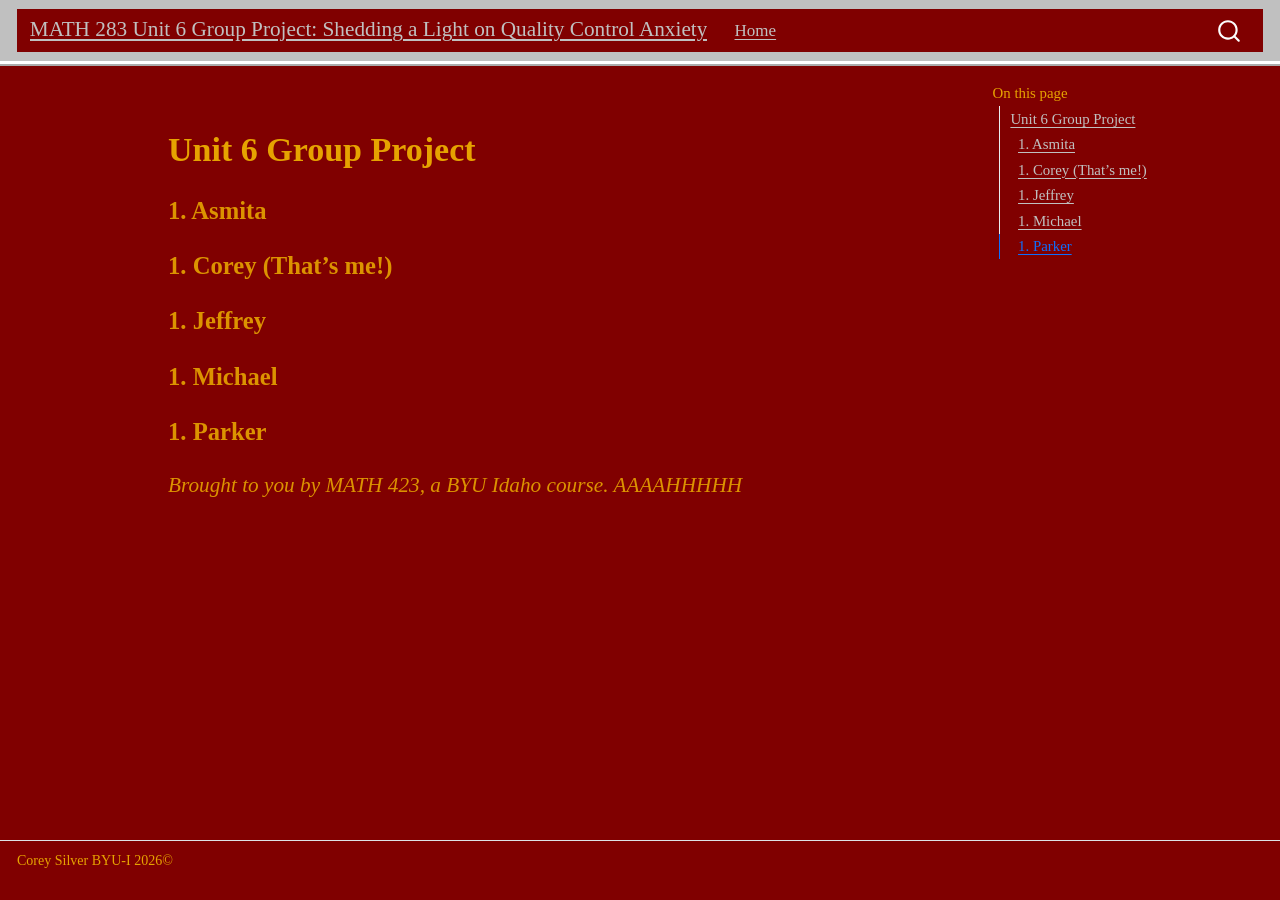
==== docs/index.html @ fa8b7034 "ready to transfer over jupyter stuff." ====
<!DOCTYPE html>
<html xmlns="http://www.w3.org/1999/xhtml" lang="en" xml:lang="en"><head>

<meta charset="utf-8">
<meta name="generator" content="quarto-1.9.38">

<meta name="viewport" content="width=device-width, initial-scale=1.0, user-scalable=yes">


<title>MATH 283 Unit 6 Group Project: Shedding a Light on Quality Control Anxiety</title>
<style>
/* Default styles provided by pandoc.
** See https://pandoc.org/MANUAL.html#variables-for-html for config info.
*/
code{white-space: pre-wrap;}
span.smallcaps{font-variant: small-caps;}
div.columns{display: flex; gap: min(4vw, 1.5em);}
div.column{flex: auto; overflow-x: auto;}
div.hanging-indent{margin-left: 1.5em; text-indent: -1.5em;}
ul.task-list{list-style: none;}
ul.task-list li input[type="checkbox"] {
  width: 0.8em;
  margin: 0 0.8em 0.2em -1em; /* quarto-specific, see https://github.com/quarto-dev/quarto-cli/issues/4556 */ 
  vertical-align: middle;
}
</style>


<script src="site_libs/quarto-nav/quarto-nav.js"></script>
<script src="site_libs/quarto-nav/headroom.min.js"></script>
<script src="site_libs/clipboard/clipboard.min.js"></script>
<script src="site_libs/quarto-search/autocomplete.umd.js"></script>
<script src="site_libs/quarto-search/fuse.min.js"></script>
<script src="site_libs/quarto-search/quarto-search.js"></script>
<meta name="quarto:offset" content="./">
<script src="site_libs/quarto-html/quarto.js" type="module"></script>
<script src="site_libs/quarto-html/tabsets/tabsets.js" type="module"></script>
<script src="site_libs/quarto-html/popper.min.js"></script>
<script src="site_libs/quarto-html/tippy.umd.min.js"></script>
<script src="site_libs/quarto-html/anchor.min.js"></script>
<link href="site_libs/quarto-html/tippy.css" rel="stylesheet">
<link href="site_libs/quarto-html/quarto-syntax-highlighting-15634bcf2e68342d4ad2dfa704d543f6.css" rel="stylesheet" id="quarto-text-highlighting-styles">
<script src="site_libs/bootstrap/bootstrap.min.js"></script>
<link href="site_libs/bootstrap/bootstrap-icons.css" rel="stylesheet">
<link href="site_libs/bootstrap/bootstrap-4bb89bd6bc671cd901110c81eeb34d81.min.css" rel="stylesheet" append-hash="true" id="quarto-bootstrap" data-mode="light">
<script id="quarto-search-options" type="application/json">{
  "location": "navbar",
  "copy-button": false,
  "collapse-after": 3,
  "panel-placement": "end",
  "type": "overlay",
  "limit": 50,
  "keyboard-shortcut": [
    "f",
    "/",
    "s"
  ],
  "show-item-context": false,
  "language": {
    "search-no-results-text": "No results",
    "search-matching-documents-text": "matching documents",
    "search-copy-link-title": "Copy link to search",
    "search-hide-matches-text": "Hide additional matches",
    "search-more-match-text": "more match in this document",
    "search-more-matches-text": "more matches in this document",
    "search-clear-button-title": "Clear",
    "search-text-placeholder": "",
    "search-detached-cancel-button-title": "Cancel",
    "search-submit-button-title": "Submit",
    "search-label": "Search"
  }
}</script>


<link rel="stylesheet" href="styles.css">
</head>

<body class="nav-fixed quarto-light">

<div id="quarto-search-results"></div>
  <header id="quarto-header" class="headroom fixed-top">
    <nav class="navbar navbar-expand-lg " data-bs-theme="dark">
      <div class="navbar-container container-fluid">
      <div class="navbar-brand-container mx-auto">
    <a class="navbar-brand" href="./index.html">
    <span class="navbar-title">MATH 283 Unit 6 Group Project: Shedding a Light on Quality Control Anxiety</span>
    </a>
  </div>
            <div id="quarto-search" class="" title="Search"></div>
          <button class="navbar-toggler" type="button" data-bs-toggle="collapse" data-bs-target="#navbarCollapse" aria-controls="navbarCollapse" role="menu" aria-expanded="false" aria-label="Toggle navigation" onclick="if (window.quartoToggleHeadroom) { window.quartoToggleHeadroom(); }">
  <span class="navbar-toggler-icon"></span>
</button>
          <div class="collapse navbar-collapse" id="navbarCollapse">
            <ul class="navbar-nav navbar-nav-scroll me-auto">
  <li class="nav-item">
    <a class="nav-link active" href="./index.html" aria-current="page"> 
<span class="menu-text">Home</span></a>
  </li>  
</ul>
          </div> <!-- /navcollapse -->
            <div class="quarto-navbar-tools">
</div>
      </div> <!-- /container-fluid -->
    </nav>
</header>
<!-- content -->
<div id="quarto-content" class="quarto-container page-columns page-rows-contents page-layout-article page-navbar">
<!-- sidebar -->
<!-- margin-sidebar -->
    <div id="quarto-margin-sidebar" class="sidebar margin-sidebar">
        <nav id="TOC" role="doc-toc" class="toc-active">
    <h2 id="toc-title">On this page</h2>
   
  <ul>
  <li><a href="#unit-6-group-project" id="toc-unit-6-group-project" class="nav-link active" data-scroll-target="#unit-6-group-project">Unit 6 Group Project</a>
  <ul class="collapse">
  <li><a href="#asmita" id="toc-asmita" class="nav-link" data-scroll-target="#asmita">1. Asmita</a></li>
  <li><a href="#corey-thats-me" id="toc-corey-thats-me" class="nav-link" data-scroll-target="#corey-thats-me">1. Corey (That’s me!)</a></li>
  <li><a href="#jeffrey" id="toc-jeffrey" class="nav-link" data-scroll-target="#jeffrey">1. Jeffrey</a></li>
  <li><a href="#michael" id="toc-michael" class="nav-link" data-scroll-target="#michael">1. Michael</a></li>
  <li><a href="#parker" id="toc-parker" class="nav-link" data-scroll-target="#parker">1. Parker</a></li>
  </ul></li>
  </ul>
</nav>
    </div>
<!-- main -->
<main class="content" id="quarto-document-content"><header id="title-block-header" class="quarto-title-block"></header>




<section id="unit-6-group-project" class="level1">
<h1>Unit 6 Group Project</h1>
<section id="asmita" class="level3">
<h3 class="anchored" data-anchor-id="asmita">1. Asmita</h3>
</section>
<section id="corey-thats-me" class="level3">
<h3 class="anchored" data-anchor-id="corey-thats-me">1. Corey (That’s me!)</h3>
</section>
<section id="jeffrey" class="level3">
<h3 class="anchored" data-anchor-id="jeffrey">1. Jeffrey</h3>
</section>
<section id="michael" class="level3">
<h3 class="anchored" data-anchor-id="michael">1. Michael</h3>
</section>
<section id="parker" class="level3">
<h3 class="anchored" data-anchor-id="parker">1. Parker</h3>
<section id="brought-to-you-by-math-423-a-byu-idaho-course.-aaaahhhhh" class="level4">
<h4 class="anchored" data-anchor-id="brought-to-you-by-math-423-a-byu-idaho-course.-aaaahhhhh"><em>Brought to you by MATH 423, a BYU Idaho course. AAAAHHHHH</em></h4>


</section>
</section>
</section>

</main> <!-- /main -->
<script id="quarto-html-after-body" type="application/javascript">
  window.document.addEventListener("DOMContentLoaded", function (event) {
    const icon = "";
    const anchorJS = new window.AnchorJS();
    anchorJS.options = {
      placement: 'right',
      icon: icon
    };
    anchorJS.add('.anchored');
    const isCodeAnnotation = (el) => {
      for (const clz of el.classList) {
        if (clz.startsWith('code-annotation-')) {                     
          return true;
        }
      }
      return false;
    }
    const onCopySuccess = function(e) {
      // button target
      const button = e.trigger;
      // don't keep focus
      button.blur();
      // flash "checked"
      button.classList.add('code-copy-button-checked');
      var currentTitle = button.getAttribute("title");
      button.setAttribute("title", "Copied!");
      let tooltip;
      if (window.bootstrap) {
        button.setAttribute("data-bs-toggle", "tooltip");
        button.setAttribute("data-bs-placement", "left");
        button.setAttribute("data-bs-title", "Copied!");
        tooltip = new bootstrap.Tooltip(button, 
          { trigger: "manual", 
            customClass: "code-copy-button-tooltip",
            offset: [0, -8]});
        tooltip.show();    
      }
      setTimeout(function() {
        if (tooltip) {
          tooltip.hide();
          button.removeAttribute("data-bs-title");
          button.removeAttribute("data-bs-toggle");
          button.removeAttribute("data-bs-placement");
        }
        button.setAttribute("title", currentTitle);
        button.classList.remove('code-copy-button-checked');
      }, 1000);
      // clear code selection
      e.clearSelection();
    }
    const getTextToCopy = function(trigger) {
      const outerScaffold = trigger.parentElement.cloneNode(true);
      const codeEl = outerScaffold.querySelector('code');
      for (const childEl of codeEl.children) {
        if (isCodeAnnotation(childEl)) {
          childEl.remove();
        }
      }
      return codeEl.innerText;
    }
    const clipboard = new window.ClipboardJS('.code-copy-button:not([data-in-quarto-modal])', {
      text: getTextToCopy
    });
    clipboard.on('success', onCopySuccess);
    if (window.document.getElementById('quarto-embedded-source-code-modal')) {
      const clipboardModal = new window.ClipboardJS('.code-copy-button[data-in-quarto-modal]', {
        text: getTextToCopy,
        container: window.document.getElementById('quarto-embedded-source-code-modal')
      });
      clipboardModal.on('success', onCopySuccess);
    }
      var localhostRegex = new RegExp(/^(?:http|https):\/\/localhost\:?[0-9]*\//);
      var mailtoRegex = new RegExp(/^mailto:/);
        var filterRegex = new RegExp('/' + window.location.host + '/');
      var isInternal = (href) => {
          return filterRegex.test(href) || localhostRegex.test(href) || mailtoRegex.test(href);
      }
      // Inspect non-navigation links and adorn them if external
     var links = window.document.querySelectorAll('a[href]:not(.nav-link):not(.navbar-brand):not(.toc-action):not(.sidebar-link):not(.sidebar-item-toggle):not(.pagination-link):not(.no-external):not([aria-hidden]):not(.dropdown-item):not(.quarto-navigation-tool):not(.about-link)');
      for (var i=0; i<links.length; i++) {
        const link = links[i];
        if (!isInternal(link.href)) {
          // undo the damage that might have been done by quarto-nav.js in the case of
          // links that we want to consider external
          if (link.dataset.originalHref !== undefined) {
            link.href = link.dataset.originalHref;
          }
        }
      }
    function tippyHover(el, contentFn, onTriggerFn, onUntriggerFn) {
      const config = {
        allowHTML: true,
        maxWidth: 500,
        delay: 100,
        arrow: false,
        appendTo: function(el) {
            return el.parentElement;
        },
        interactive: true,
        interactiveBorder: 10,
        theme: 'quarto',
        placement: 'bottom-start',
      };
      if (contentFn) {
        config.content = contentFn;
      }
      if (onTriggerFn) {
        config.onTrigger = onTriggerFn;
      }
      if (onUntriggerFn) {
        config.onUntrigger = onUntriggerFn;
      }
      window.tippy(el, config); 
    }
    const noterefs = window.document.querySelectorAll('a[role="doc-noteref"]');
    for (var i=0; i<noterefs.length; i++) {
      const ref = noterefs[i];
      tippyHover(ref, function() {
        // use id or data attribute instead here
        let href = ref.getAttribute('data-footnote-href') || ref.getAttribute('href');
        try { href = new URL(href).hash; } catch {}
        const id = href.replace(/^#\/?/, "");
        const note = window.document.getElementById(id);
        if (note) {
          return note.innerHTML;
        } else {
          return "";
        }
      });
    }
    const xrefs = window.document.querySelectorAll('a.quarto-xref');
    const processXRef = (id, note) => {
      // Strip column container classes
      const stripColumnClz = (el) => {
        el.classList.remove("page-full", "page-columns");
        if (el.children) {
          for (const child of el.children) {
            stripColumnClz(child);
          }
        }
      }
      stripColumnClz(note)
      if (id === null || id.startsWith('sec-')) {
        // Special case sections, only their first couple elements
        const container = document.createElement("div");
        if (note.children && note.children.length > 2) {
          container.appendChild(note.children[0].cloneNode(true));
          for (let i = 1; i < note.children.length; i++) {
            const child = note.children[i];
            if (child.tagName === "P" && child.innerText === "") {
              continue;
            } else {
              container.appendChild(child.cloneNode(true));
              break;
            }
          }
          if (window.Quarto?.typesetMath) {
            window.Quarto.typesetMath(container);
          }
          return container.innerHTML
        } else {
          if (window.Quarto?.typesetMath) {
            window.Quarto.typesetMath(note);
          }
          return note.innerHTML;
        }
      } else {
        // Remove any anchor links if they are present
        const anchorLink = note.querySelector('a.anchorjs-link');
        if (anchorLink) {
          anchorLink.remove();
        }
        if (window.Quarto?.typesetMath) {
          window.Quarto.typesetMath(note);
        }
        if (note.classList.contains("callout")) {
          return note.outerHTML;
        } else {
          return note.innerHTML;
        }
      }
    }
    for (var i=0; i<xrefs.length; i++) {
      const xref = xrefs[i];
      tippyHover(xref, undefined, function(instance) {
        instance.disable();
        let url = xref.getAttribute('href');
        let hash = undefined; 
        if (url.startsWith('#')) {
          hash = url;
        } else {
          try { hash = new URL(url).hash; } catch {}
        }
        if (hash) {
          const id = hash.replace(/^#\/?/, "");
          const note = window.document.getElementById(id);
          if (note !== null) {
            try {
              const html = processXRef(id, note.cloneNode(true));
              instance.setContent(html);
            } finally {
              instance.enable();
              instance.show();
            }
          } else {
            // See if we can fetch this
            fetch(url.split('#')[0])
            .then(res => res.text())
            .then(html => {
              const parser = new DOMParser();
              const htmlDoc = parser.parseFromString(html, "text/html");
              const note = htmlDoc.getElementById(id);
              if (note !== null) {
                const html = processXRef(id, note);
                instance.setContent(html);
              } 
            }).finally(() => {
              instance.enable();
              instance.show();
            });
          }
        } else {
          // See if we can fetch a full url (with no hash to target)
          // This is a special case and we should probably do some content thinning / targeting
          fetch(url)
          .then(res => res.text())
          .then(html => {
            const parser = new DOMParser();
            const htmlDoc = parser.parseFromString(html, "text/html");
            const note = htmlDoc.querySelector('main.content');
            if (note !== null) {
              // This should only happen for chapter cross references
              // (since there is no id in the URL)
              // remove the first header
              if (note.children.length > 0 && note.children[0].tagName === "HEADER") {
                note.children[0].remove();
              }
              const html = processXRef(null, note);
              instance.setContent(html);
            } 
          }).finally(() => {
            instance.enable();
            instance.show();
          });
        }
      }, function(instance) {
      });
    }
        let selectedAnnoteEl;
        const selectorForAnnotation = ( cell, annotation) => {
          let cellAttr = 'data-code-cell="' + cell + '"';
          let lineAttr = 'data-code-annotation="' +  annotation + '"';
          const selector = 'span[' + cellAttr + '][' + lineAttr + ']';
          return selector;
        }
        const selectCodeLines = (annoteEl) => {
          const doc = window.document;
          const targetCell = annoteEl.getAttribute("data-target-cell");
          const targetAnnotation = annoteEl.getAttribute("data-target-annotation");
          const annoteSpan = window.document.querySelector(selectorForAnnotation(targetCell, targetAnnotation));
          const lines = annoteSpan.getAttribute("data-code-lines").split(",");
          const lineIds = lines.map((line) => {
            return targetCell + "-" + line;
          })
          let top = null;
          let height = null;
          let parent = null;
          if (lineIds.length > 0) {
              //compute the position of the single el (top and bottom and make a div)
              const el = window.document.getElementById(lineIds[0]);
              top = el.offsetTop;
              height = el.offsetHeight;
              parent = el.parentElement.parentElement;
            if (lineIds.length > 1) {
              const lastEl = window.document.getElementById(lineIds[lineIds.length - 1]);
              const bottom = lastEl.offsetTop + lastEl.offsetHeight;
              height = bottom - top;
            }
            if (top !== null && height !== null && parent !== null) {
              // cook up a div (if necessary) and position it 
              let div = window.document.getElementById("code-annotation-line-highlight");
              if (div === null) {
                div = window.document.createElement("div");
                div.setAttribute("id", "code-annotation-line-highlight");
                div.style.position = 'absolute';
                parent.appendChild(div);
              }
              div.style.top = top - 2 + "px";
              div.style.height = height + 4 + "px";
              div.style.left = 0;
              let gutterDiv = window.document.getElementById("code-annotation-line-highlight-gutter");
              if (gutterDiv === null) {
                gutterDiv = window.document.createElement("div");
                gutterDiv.setAttribute("id", "code-annotation-line-highlight-gutter");
                gutterDiv.style.position = 'absolute';
                const codeCell = window.document.getElementById(targetCell);
                const gutter = codeCell.querySelector('.code-annotation-gutter');
                gutter.appendChild(gutterDiv);
              }
              gutterDiv.style.top = top - 2 + "px";
              gutterDiv.style.height = height + 4 + "px";
            }
            selectedAnnoteEl = annoteEl;
          }
        };
        const unselectCodeLines = () => {
          const elementsIds = ["code-annotation-line-highlight", "code-annotation-line-highlight-gutter"];
          elementsIds.forEach((elId) => {
            const div = window.document.getElementById(elId);
            if (div) {
              div.remove();
            }
          });
          selectedAnnoteEl = undefined;
        };
          // Handle positioning of the toggle
      window.addEventListener(
        "resize",
        throttle(() => {
          elRect = undefined;
          if (selectedAnnoteEl) {
            selectCodeLines(selectedAnnoteEl);
          }
        }, 10)
      );
      function throttle(fn, ms) {
      let throttle = false;
      let timer;
        return (...args) => {
          if(!throttle) { // first call gets through
              fn.apply(this, args);
              throttle = true;
          } else { // all the others get throttled
              if(timer) clearTimeout(timer); // cancel #2
              timer = setTimeout(() => {
                fn.apply(this, args);
                timer = throttle = false;
              }, ms);
          }
        };
      }
        // Attach click handler to the DT
        const annoteDls = window.document.querySelectorAll('dt[data-target-cell]');
        for (const annoteDlNode of annoteDls) {
          annoteDlNode.addEventListener('click', (event) => {
            const clickedEl = event.target;
            if (clickedEl !== selectedAnnoteEl) {
              unselectCodeLines();
              const activeEl = window.document.querySelector('dt[data-target-cell].code-annotation-active');
              if (activeEl) {
                activeEl.classList.remove('code-annotation-active');
              }
              selectCodeLines(clickedEl);
              clickedEl.classList.add('code-annotation-active');
            } else {
              // Unselect the line
              unselectCodeLines();
              clickedEl.classList.remove('code-annotation-active');
            }
          });
        }
    const findCites = (el) => {
      const parentEl = el.parentElement;
      if (parentEl) {
        const cites = parentEl.dataset.cites;
        if (cites) {
          return {
            el,
            cites: cites.split(' ')
          };
        } else {
          return findCites(el.parentElement)
        }
      } else {
        return undefined;
      }
    };
    var bibliorefs = window.document.querySelectorAll('a[role="doc-biblioref"]');
    for (var i=0; i<bibliorefs.length; i++) {
      const ref = bibliorefs[i];
      const citeInfo = findCites(ref);
      if (citeInfo) {
        tippyHover(citeInfo.el, function() {
          var popup = window.document.createElement('div');
          citeInfo.cites.forEach(function(cite) {
            var citeDiv = window.document.createElement('div');
            citeDiv.classList.add('hanging-indent');
            citeDiv.classList.add('csl-entry');
            var biblioDiv = window.document.getElementById('ref-' + cite);
            if (biblioDiv) {
              citeDiv.innerHTML = biblioDiv.innerHTML;
            }
            popup.appendChild(citeDiv);
          });
          return popup.innerHTML;
        });
      }
    }
  });
  </script>
</div> <!-- /content -->
<footer class="footer">
  <div class="nav-footer">
    <div class="nav-footer-left">
<p>Corey Silver BYU-I 2026©</p>
</div>   
    <div class="nav-footer-center">
      &nbsp;
    </div>
    <div class="nav-footer-right">
      &nbsp;
    </div>
  </div>
</footer>




</body></html>
---- docs/site_libs/quarto-html/tippy.css ----
.tippy-box[data-animation=fade][data-state=hidden]{opacity:0}[data-tippy-root]{max-width:calc(100vw - 10px)}.tippy-box{position:relative;background-color:#333;color:#fff;border-radius:4px;font-size:14px;line-height:1.4;white-space:normal;outline:0;transition-property:transform,visibility,opacity}.tippy-box[data-placement^=top]>.tippy-arrow{bottom:0}.tippy-box[data-placement^=top]>.tippy-arrow:before{bottom:-7px;left:0;border-width:8px 8px 0;border-top-color:initial;transform-origin:center top}.tippy-box[data-placement^=bottom]>.tippy-arrow{top:0}.tippy-box[data-placement^=bottom]>.tippy-arrow:before{top:-7px;left:0;border-width:0 8px 8px;border-bottom-color:initial;transform-origin:center bottom}.tippy-box[data-placement^=left]>.tippy-arrow{right:0}.tippy-box[data-placement^=left]>.tippy-arrow:before{border-width:8px 0 8px 8px;border-left-color:initial;right:-7px;transform-origin:center left}.tippy-box[data-placement^=right]>.tippy-arrow{left:0}.tippy-box[data-placement^=right]>.tippy-arrow:before{left:-7px;border-width:8px 8px 8px 0;border-right-color:initial;transform-origin:center right}.tippy-box[data-inertia][data-state=visible]{transition-timing-function:cubic-bezier(.54,1.5,.38,1.11)}.tippy-arrow{width:16px;height:16px;color:#333}.tippy-arrow:before{content:"";position:absolute;border-color:transparent;border-style:solid}.tippy-content{position:relative;padding:5px 9px;z-index:1}
---- docs/site_libs/quarto-html/quarto-syntax-highlighting-15634bcf2e68342d4ad2dfa704d543f6.css ----
/* quarto syntax highlight colors */
:root {
  --quarto-hl-ot-color: #003B4F;
  --quarto-hl-at-color: #657422;
  --quarto-hl-ss-color: #20794D;
  --quarto-hl-an-color: #5E5E5E;
  --quarto-hl-fu-color: #4758AB;
  --quarto-hl-st-color: #20794D;
  --quarto-hl-cf-color: #003B4F;
  --quarto-hl-op-color: #5E5E5E;
  --quarto-hl-er-color: #AD0000;
  --quarto-hl-bn-color: #AD0000;
  --quarto-hl-al-color: #AD0000;
  --quarto-hl-va-color: #111111;
  --quarto-hl-bu-color: inherit;
  --quarto-hl-ex-color: inherit;
  --quarto-hl-pp-color: #AD0000;
  --quarto-hl-in-color: #5E5E5E;
  --quarto-hl-vs-color: #20794D;
  --quarto-hl-wa-color: #5E5E5E;
  --quarto-hl-do-color: #5E5E5E;
  --quarto-hl-im-color: #00769E;
  --quarto-hl-ch-color: #20794D;
  --quarto-hl-dt-color: #AD0000;
  --quarto-hl-fl-color: #AD0000;
  --quarto-hl-co-color: #5E5E5E;
  --quarto-hl-cv-color: #5E5E5E;
  --quarto-hl-cn-color: #8f5902;
  --quarto-hl-sc-color: #5E5E5E;
  --quarto-hl-dv-color: #AD0000;
  --quarto-hl-kw-color: #003B4F;
}

/* other quarto variables */
:root {
  --quarto-font-monospace: SFMono-Regular, Menlo, Monaco, Consolas, "Liberation Mono", "Courier New", monospace;
}

/* syntax highlight based on Pandoc's rules */
pre > code.sourceCode > span {
  color: #003B4F;
}

code.sourceCode > span {
  color: #003B4F;
}

div.sourceCode,
div.sourceCode pre.sourceCode {
  color: #003B4F;
}

/* Normal */
code span {
  color: #003B4F;
}

/* Alert */
code span.al {
  color: #AD0000;
  font-style: inherit;
}

/* Annotation */
code span.an {
  color: #5E5E5E;
  font-style: inherit;
}

/* Attribute */
code span.at {
  color: #657422;
  font-style: inherit;
}

/* BaseN */
code span.bn {
  color: #AD0000;
  font-style: inherit;
}

/* BuiltIn */
code span.bu {
  font-style: inherit;
}

/* ControlFlow */
code span.cf {
  color: #003B4F;
  font-weight: bold;
  font-style: inherit;
}

/* Char */
code span.ch {
  color: #20794D;
  font-style: inherit;
}

/* Constant */
code span.cn {
  color: #8f5902;
  font-style: inherit;
}

/* Comment */
code span.co {
  color: #5E5E5E;
  font-style: inherit;
}

/* CommentVar */
code span.cv {
  color: #5E5E5E;
  font-style: italic;
}

/* Documentation */
code span.do {
  color: #5E5E5E;
  font-style: italic;
}

/* DataType */
code span.dt {
  color: #AD0000;
  font-style: inherit;
}

/* DecVal */
code span.dv {
  color: #AD0000;
  font-style: inherit;
}

/* Error */
code span.er {
  color: #AD0000;
  font-style: inherit;
}

/* Extension */
code span.ex {
  font-style: inherit;
}

/* Float */
code span.fl {
  color: #AD0000;
  font-style: inherit;
}

/* Function */
code span.fu {
  color: #4758AB;
  font-style: inherit;
}

/* Import */
code span.im {
  color: #00769E;
  font-style: inherit;
}

/* Information */
code span.in {
  color: #5E5E5E;
  font-style: inherit;
}

/* Keyword */
code span.kw {
  color: #003B4F;
  font-weight: bold;
  font-style: inherit;
}

/* Operator */
code span.op {
  color: #5E5E5E;
  font-style: inherit;
}

/* Other */
code span.ot {
  color: #003B4F;
  font-style: inherit;
}

/* Preprocessor */
code span.pp {
  color: #AD0000;
  font-style: inherit;
}

/* SpecialChar */
code span.sc {
  color: #5E5E5E;
  font-style: inherit;
}

/* SpecialString */
code span.ss {
  color: #20794D;
  font-style: inherit;
}

/* String */
code span.st {
  color: #20794D;
  font-style: inherit;
}

/* Variable */
code span.va {
  color: #111111;
  font-style: inherit;
}

/* VerbatimString */
code span.vs {
  color: #20794D;
  font-style: inherit;
}

/* Warning */
code span.wa {
  color: #5E5E5E;
  font-style: italic;
}

.prevent-inlining {
  content: "</";
}

/*# sourceMappingURL=f23921c56f73e400b49028c9186a1aa0.css.map */
---- docs/styles.css ----
/* Override modern fonts with 1998 defaults */
/* Generated with google gemini, no copyright on anything, opensource everything forever */

body, h1, h2, h3, h4, p, div {
    font-family: "Times New Roman", Serif, Monospace !important;
    background-color: #800000 !important; /* Classic Windows gray background */
    color: #E6A300 !important;
}

/* Authentic Web 1.0 Hyperlinks */
a {
    color: #C0C0C0 !important;
    text-decoration: underline !important;
}
a:visited {
    color: #388557 !important; /* The classic purple visited link */
}

/* Chunky, archaic navigation bar */
.navbar {
    font-family: "Comic Sans MS", Cursive, Monospace !important;
    background-color: #C0C0C0 !important; /* Navy blue */
    border-bottom: 5px ridge #ffffff !important;
}
.navbar a {
    color: #C0C0C0 !important;
}

/* Harsh, unrounded image borders */
img {
    border: 3px solid #C0C0C0 !important;
    border-radius: 0px !important; 
}

/* Eradicate modern grey image captions */
figcaption, .figure-caption {
    color: #E6A300 !important;
    font-family: "Courier New", Courier, Monospace !important;
    font-size: 12px !important;
    font-style: italic !important;
}
pre {
  background: #000000!important;
  color: #00FF00!important;
  font-family: "Courier", Courier, Monospace !important;
}

code, pre {
  background: #000000!important;
  color: #00FF00!important;
  font-size: 16px;
  font-family: "Courier", Courier, Monospace !important;
  padding: 10px;    
}
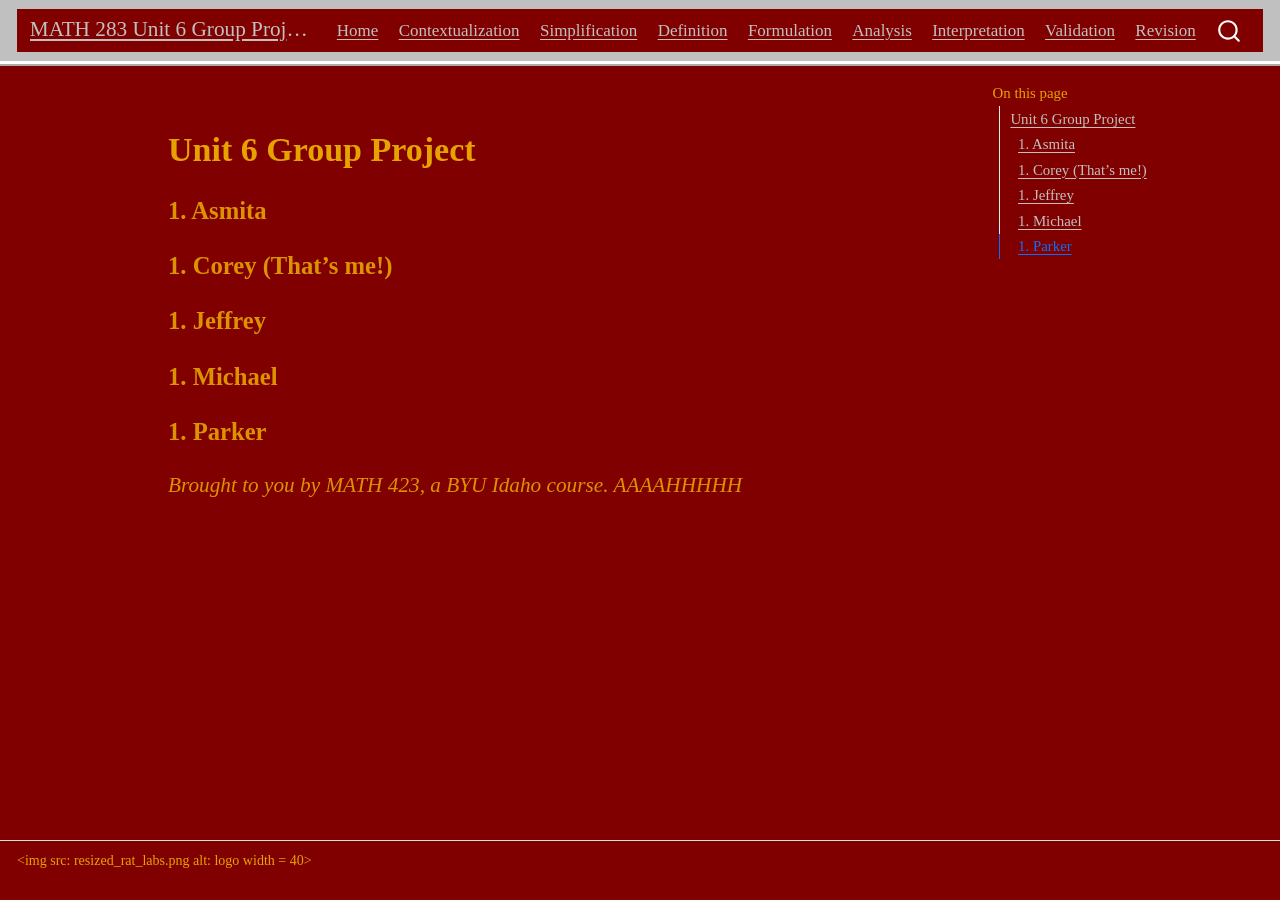
==== commit f41a2478: "phew!" ====
--- a/docs/index.html
+++ b/docs/index.html
@@ -7,7 +7,7 @@
 <meta name="viewport" content="width=device-width, initial-scale=1.0, user-scalable=yes">
 
 
-<title>MATH 283 Unit 6 Group Project: Shedding a Light on Quality Control Anxiety</title>
+<title>MATH 283 Unit 6 Group Project: Shedding a Light on Quality Control</title>
 <style>
 /* Default styles provided by pandoc.
 ** See https://pandoc.org/MANUAL.html#variables-for-html for config info.
@@ -83,7 +83,7 @@
       <div class="navbar-container container-fluid">
       <div class="navbar-brand-container mx-auto">
     <a class="navbar-brand" href="./index.html">
-    <span class="navbar-title">MATH 283 Unit 6 Group Project: Shedding a Light on Quality Control Anxiety</span>
+    <span class="navbar-title">MATH 283 Unit 6 Group Project: Shedding a Light on Quality Control</span>
     </a>
   </div>
             <div id="quarto-search" class="" title="Search"></div>
@@ -95,6 +95,38 @@
   <li class="nav-item">
     <a class="nav-link active" href="./index.html" aria-current="page"> 
 <span class="menu-text">Home</span></a>
+  </li>  
+  <li class="nav-item">
+    <a class="nav-link" href="./I.html"> 
+<span class="menu-text">Contextualization</span></a>
+  </li>  
+  <li class="nav-item">
+    <a class="nav-link" href="./II.html"> 
+<span class="menu-text">Simplification</span></a>
+  </li>  
+  <li class="nav-item">
+    <a class="nav-link" href="./III.html"> 
+<span class="menu-text">Definition</span></a>
+  </li>  
+  <li class="nav-item">
+    <a class="nav-link" href="./IV.html"> 
+<span class="menu-text">Formulation</span></a>
+  </li>  
+  <li class="nav-item">
+    <a class="nav-link" href="./V.html"> 
+<span class="menu-text">Analysis</span></a>
+  </li>  
+  <li class="nav-item">
+    <a class="nav-link" href="./VI.qmd"> 
+<span class="menu-text">Interpretation</span></a>
+  </li>  
+  <li class="nav-item">
+    <a class="nav-link" href="./VII.html"> 
+<span class="menu-text">Validation</span></a>
+  </li>  
+  <li class="nav-item">
+    <a class="nav-link" href="./VIII.html"> 
+<span class="menu-text">Revision</span></a>
   </li>  
 </ul>
           </div> <!-- /navcollapse -->
@@ -558,7 +590,7 @@
 <footer class="footer">
   <div class="nav-footer">
     <div class="nav-footer-left">
-<p>Corey Silver BYU-I 2026©</p>
+<p>&lt;img src: resized_rat_labs.png alt: logo width = 40&gt;</p>
 </div>   
     <div class="nav-footer-center">
       &nbsp;
--- a/docs/styles.css
+++ b/docs/styles.css
@@ -2,7 +2,7 @@
 /* Generated with google gemini, no copyright on anything, opensource everything forever */
 
 body, h1, h2, h3, h4, p, div {
-    font-family: "Times New Roman", Serif, Monospace !important;
+    font-family: "Gill Sans", Serif, Monospace !important;
     background-color: #800000 !important; /* Classic Windows gray background */
     color: #E6A300 !important;
 }
@@ -18,7 +18,7 @@
 
 /* Chunky, archaic navigation bar */
 .navbar {
-    font-family: "Comic Sans MS", Cursive, Monospace !important;
+    font-family: "Serif", Cursive, Monospace !important;
     background-color: #C0C0C0 !important; /* Navy blue */
     border-bottom: 5px ridge #ffffff !important;
 }
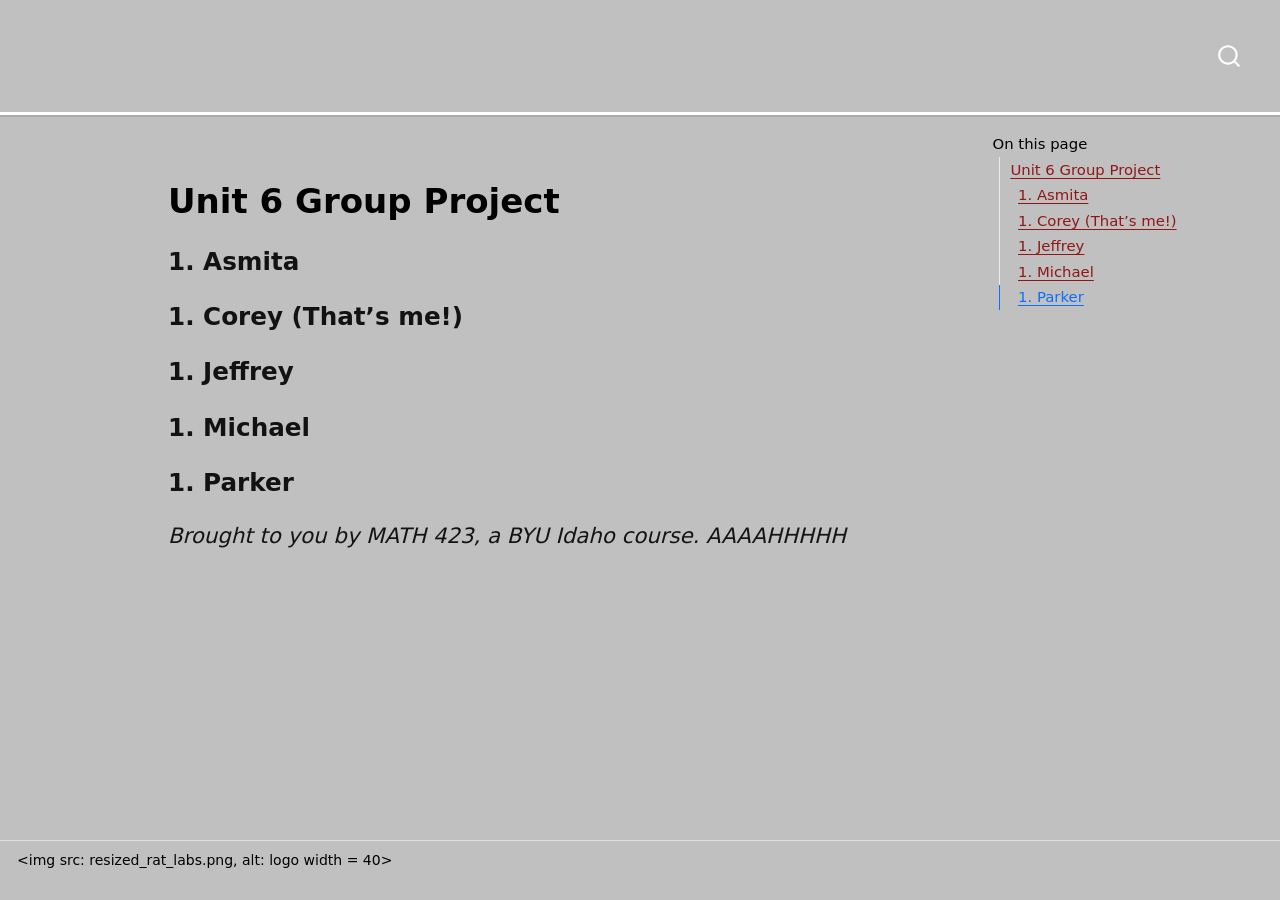
==== commit 3fe97bcd: "visual tests" ====
--- a/docs/index.html
+++ b/docs/index.html
@@ -127,6 +127,10 @@
   <li class="nav-item">
     <a class="nav-link" href="./VIII.html"> 
 <span class="menu-text">Revision</span></a>
+  </li>  
+  <li class="nav-item">
+    <a class="nav-link" href="./IX.html"> 
+<span class="menu-text">Bibliography and Ephemera</span></a>
   </li>  
 </ul>
           </div> <!-- /navcollapse -->
@@ -590,7 +594,7 @@
 <footer class="footer">
   <div class="nav-footer">
     <div class="nav-footer-left">
-<p>&lt;img src: resized_rat_labs.png alt: logo width = 40&gt;</p>
+<p>&lt;img src: resized_rat_labs.png, alt: logo width = 40&gt;</p>
 </div>   
     <div class="nav-footer-center">
       &nbsp;
--- a/docs/styles.css
+++ b/docs/styles.css
@@ -1,25 +1,25 @@
 /* Override modern fonts with 1998 defaults */
-/* Generated with google gemini, no copyright on anything, opensource everything forever */
+/* GENERATED WITH GEMINI, no copyright on anything, opensource everything forever */
 
 body, h1, h2, h3, h4, p, div {
-    font-family: "Gill Sans", Serif, Monospace !important;
-    background-color: #800000 !important; /* Classic Windows gray background */
-    color: #E6A300 !important;
+    font-family: system-ui, -apple-system, BlinkMacSystemFont, 'Segoe UI', Roboto, Oxygen, Ubuntu, Cantarell, 'Open Sans', 'Helvetica Neue', sans-serif !important;
+    background-color: #c0c0c0 !important;
+    color: #000000 !important;
 }
 
 /* Authentic Web 1.0 Hyperlinks */
 a {
-    color: #C0C0C0 !important;
+    color: #911616 !important;
     text-decoration: underline !important;
 }
 a:visited {
-    color: #388557 !important; /* The classic purple visited link */
+    color: #100553 !important; /* The classic purple visited link */
 }
 
 /* Chunky, archaic navigation bar */
 .navbar {
-    font-family: "Serif", Cursive, Monospace !important;
-    background-color: #C0C0C0 !important; /* Navy blue */
+    font-family: fantasy, Cursive, Monospace !important;
+    background-color: #C0C0C0 !important; 
     border-bottom: 5px ridge #ffffff !important;
 }
 .navbar a {
@@ -28,8 +28,8 @@
 
 /* Harsh, unrounded image borders */
 img {
-    border: 3px solid #C0C0C0 !important;
-    border-radius: 0px !important; 
+    border: 10px solid #000000 !important;
+    border-radius: 4px !important; 
 }
 
 /* Eradicate modern grey image captions */
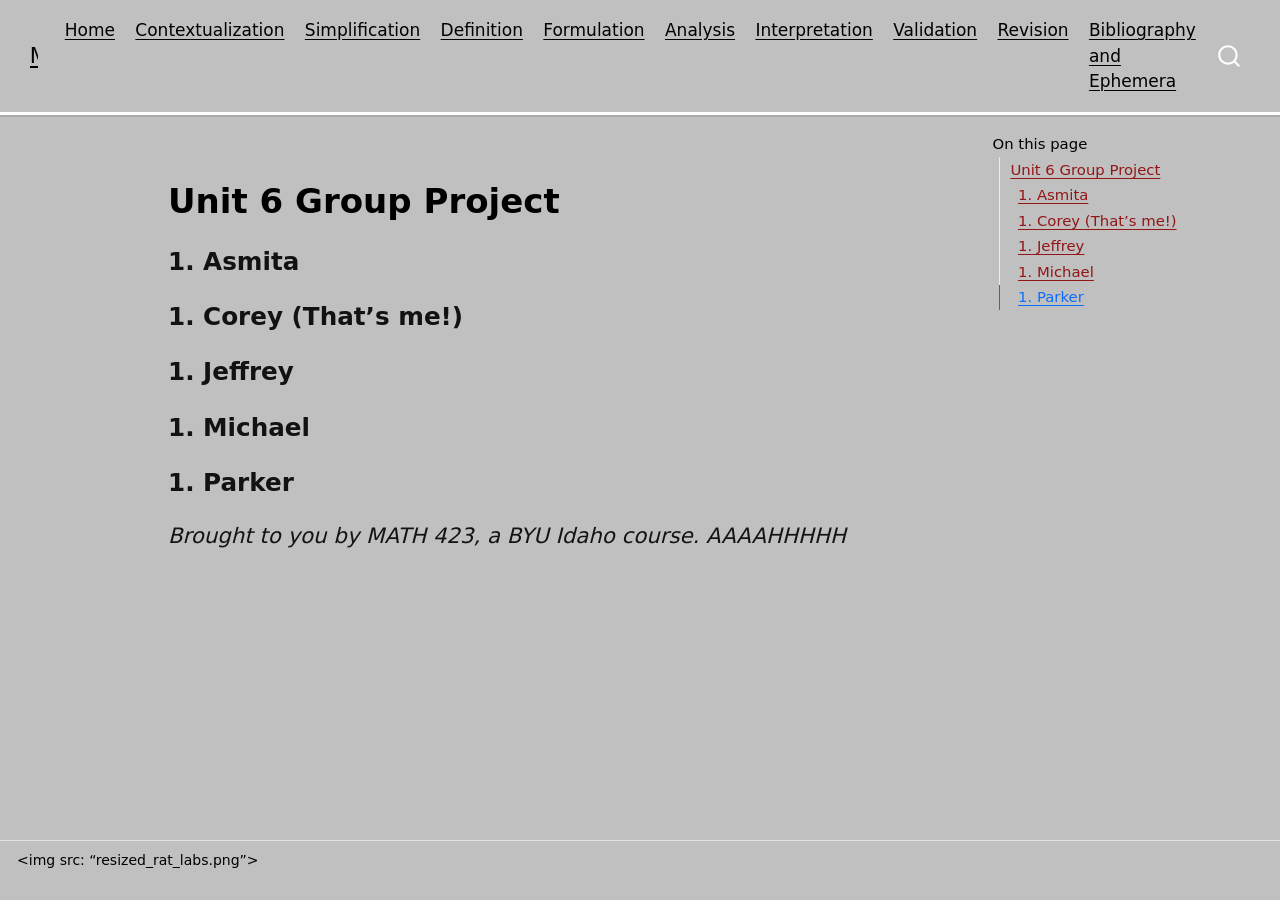
==== commit a64f4541: "I'm tired and sick of doing everyone else's work." ====
--- a/docs/index.html
+++ b/docs/index.html
@@ -594,7 +594,7 @@
 <footer class="footer">
   <div class="nav-footer">
     <div class="nav-footer-left">
-<p>&lt;img src: resized_rat_labs.png, alt: logo width = 40&gt;</p>
+<p>&lt;img src: “resized_rat_labs.png”&gt;</p>
 </div>   
     <div class="nav-footer-center">
       &nbsp;
--- a/docs/styles.css
+++ b/docs/styles.css
@@ -23,7 +23,7 @@
     border-bottom: 5px ridge #ffffff !important;
 }
 .navbar a {
-    color: #C0C0C0 !important;
+    color: #000000 !important;
 }
 
 /* Harsh, unrounded image borders */
